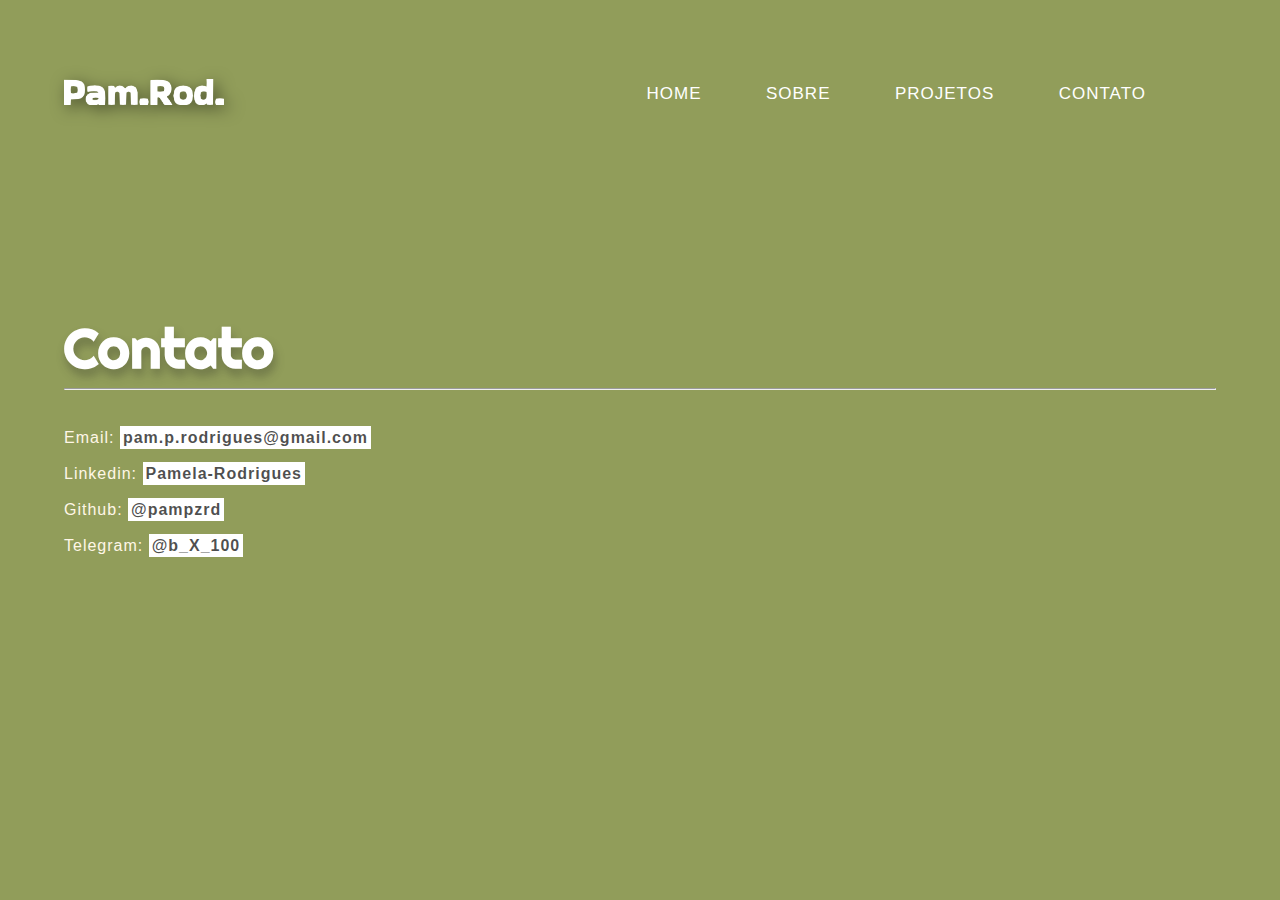
==== contato.html @ f91c6125 "upload site" ====
<!DOCTYPE html>
<html lang="pt-br">
<head>
    <meta charset="UTF-8">
    <meta name="viewport" content="width=device-width, initial-scale=1.0">
    <link rel="stylesheet" type="text/css" href="sub.css">
    <link rel="stylesheet" type="text/css" href="style.css">
    <style>
        @import url('https://fonts.googleapis.com/css2?family=Playfair+Display:wght@500&display=swap');
    </style>
    <style>
        @import url('https://fonts.googleapis.com/css2?family=Playfair+Display:wght@500&family=Righteous&display=swap');
    </style>
    <title>Contato</title>
</head>
<body>
<div class="cabecalho">
    <nav>
        <a href="index.html"><img src="img/logobakbakone5.png" class="icone-menu"></a>
        <ul>
            <li><a href="index.html">HOME</a></li>
            <li><a href="sobre.html">SOBRE</a></li>
            <li><a href="projetos.html">PROJETOS</a></li><!--github cards-->
            <li><a href="contato.html">CONTATO</a></li>
        </ul>




    </nav>

    <div class="texto">
        <h1>Contato</h1>
        <hr>
        <p>Email:  <a href="mailto:pam.p.rodrigues@gmail.com"><mark>pam.p.rodrigues@gmail.com</mark></a></p>
        <p>Linkedin: <a href="https://www.linkedin.com/in/pamela-prs?utm_source=share&utm_campaign=share_via&utm_content=profile&utm_medium=android_app"><mark>Pamela-Rodrigues</mark></a></p>
        <p>Github: <a href="https://github.com/pampzrd" target="_blank"><mark>@pampzrd</mark></a></p>
        <p>Telegram: <a href="https://t.me/b_X_100"><mark>@b_X_100</mark></a> </p>
</div>
</div>
</body>
</html>
---- sub.css ----
hr
{
    margin-bottom: 30px;
}

.texto
{
    margin-top: 10%;

}

.texto > p > a
{
    text-decoration: none;
}

.texto > p > a > mark
{
    font-weight: 600;
    padding: 3px;
    background-color: #ffffff;
    color: rgba(0, 0, 0, 0.7);
}

.texto > p > a > mark:hover
{
    box-shadow: 4px 1px 29px 1px rgb(238, 255, 173);
    font-size:13pt;
}

.galeria > p > img
{
    max-width:80%;
}
body>.sobre
{
    height: fit-content;
}

.sobre-caixa
{
    max-width: 70%;
}

.sobre-caixa > p > mark
{
    font-weight: 600;
    padding: 3px;
    background-color: #ffffff;
    color: rgba(0, 0, 0, 0.7);
}

.sobre-caixa > ul
{
    margin-left: 5%;
}

.sobre-caixa > ul > li
{
    font-family: 'Noto Sans', sans-serif;
    letter-spacing: 1px;
    line-height: 36px;
    font-size: 17px;
    font-weight: bold;
}

@media (max-width: 1600px) {

}

@media(max-width: 785px)
{

}
---- style.css ----
*
{
    margin: 0;
    padding: 0;
    box-sizing: border-box;
    font-family: 'Noto Sans', sans-serif;
}

body
{
    max-width: 1980px;
    height: 100vh;
    background: #919d5a;
}

.cert > p 
{
    color: #ffffff;
}

.cert > p > a
{
    color: #ffffff;
}


.cabecalho
{
    color: #fff7e7;
    background: -moz-repeating-linear-gradient(110deg, #606938,#919d5a,#ffffff);
    max-width: 1980px;
    height: 100vh;
    background: #919d5a;
}


.cabecalho > .texto > h1
{
    color: white;
}

nav
{
    display: flex;
    width: 100%;
    align-items: center;
    flex-wrap: wrap;
    padding: 10px 0 10px;

}

.icone-menu
{
    width: 160px;
    cursor: pointer;
    filter: drop-shadow(4px 4px 8px rgba(0, 0, 0, 0.5));
}

nav > ul
{
    flex: 1;
    text-align: right;
    padding-right: 40px;

}

nav > ul > li
{
    list-style: none;
    display: inline-block;
    padding: 10px 30px;
}

nav > ul > li > a
{
    text-decoration: none;
    color: #fff;
    letter-spacing: 1px;
    font-size: 17px;
}

nav > ul > li > a:hover
{
    font-weight: bold;
    box-shadow: 4px 1px 49px 1px rgb(255, 255, 255,0.2);

}


.texto p
{
    letter-spacing: 1px;
    line-height: 36px;
    font-size: 22px;
}

.texto > p > mark
{
    font-weight: 600;
    padding: 3px;
    background-color: #ffffff;
    color: rgba(0, 0, 0, 0.7);

}

.texto > h1
{
    margin-top:1%;
    font-size: 65px;
    line-height: 160px;
    font-family: 'Righteous', cursive;
    filter: drop-shadow(2px 7px 5px rgba(30, 30, 30, 0.3));

}

.texto > a
{
    margin-top: 3%;
    display: inline-block;
    border-radius: 15px;
    padding: 16px 50px;
    text-decoration: none;
    color: #ffffff;
    border: 1px solid #abff3c;
    font-size: 16pt;
}

.texto > a:hover
{
    font-weight: 600;
    font-size: 16.5pt;
    box-shadow: 4px 1px 49px 1px rgb(238, 255, 173);

}

.texto > .btn
{
    background: #f8fff1;
    color: rgba(0, 0, 0, 0.5);
    font-weight: 900;
    margin-left:5pt;

}


.foto-perfil
{
    position: absolute;
    top: 28%;
    right: 12%;
}

.cabecalho > .logos
{
    display: flex;
    flex-direction: row;
    justify-content: left;
    align-items: center;
    width: auto;
    position:absolute;
    bottom: 4%;

}

.cabecalho > .logos > .logo-mini
{
    max-width:100px;
    height: 100%;
    margin-right:1%;
}

.cabecalho > .logos > .letsdef
{
    max-width:65px;
    height: 65%;
    margin-right:1%;
}

@media(max-width: 1600px)
{
    body
    {
        margin: auto;

    }

    .cabecalho
    {
        padding: 5%;
    }


    .texto
    {
        margin-top: 5%;
    }

    .texto p
    {
        font-size: 16px;
    }
    .texto h1
    {
        font-size: 55px;
        line-height: 120px;
    }
}

@media(max-width: 1280px)
{

    .foto-perfil
    {
        position: absolute;
        left: 60%;
        top:40%;

    }

    .texto
    {
        margin-top: 16%;
    }

    .texto p
    {
        font-size: 16px;
    }
    .texto h1
    {
        font-size: 55px;
        line-height: 80px;
    }
}

@media(max-width: 1086px)
{

    .foto-perfil
    {
        position: absolute;
        left: 64%;
        top:40%;

    }

}

@media(max-width: 856px)
{
    .texto sobre
    {
        margin: 0;
    }
    .texto sobre > h1
    {
        margin: 0;
    }
    .foto-perfil
    {
        position: absolute;
        left: 5%;
        top:20%;
        width: 25%;

    }
    nav > ul > li
    {
        list-style: none;
        display: flex;
        flex-direction: column;
        padding: 10px 10px;
    }

    .texto p
    {
        font-size: 14px;
    }
    .texto h1
    {
        font-size: 40px;
        line-height: 80px;
    }

    .texto > a
    {
        margin-top: 10px;
        display: inline-block;
        padding: 5px 10px;
        text-decoration: none;

    }


}
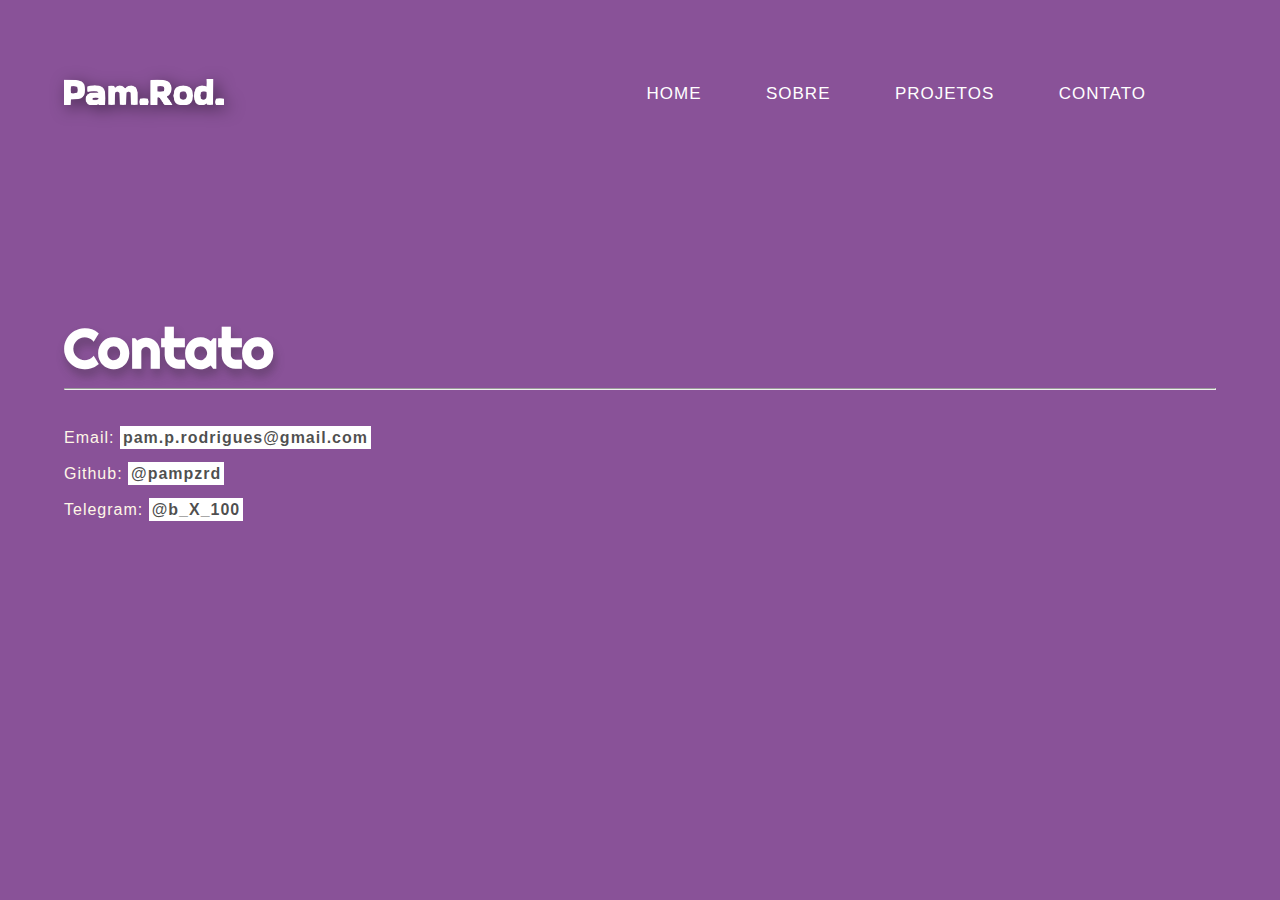
==== commit 712be8bc: "Dev .NET" ====
--- a/contato.html
+++ b/contato.html
@@ -33,7 +33,6 @@
         <h1>Contato</h1>
         <hr>
         <p>Email:  <a href="mailto:pam.p.rodrigues@gmail.com"><mark>pam.p.rodrigues@gmail.com</mark></a></p>
-        <p>Linkedin: <a href="https://www.linkedin.com/in/pamela-prs?utm_source=share&utm_campaign=share_via&utm_content=profile&utm_medium=android_app"><mark>Pamela-Rodrigues</mark></a></p>
         <p>Github: <a href="https://github.com/pampzrd" target="_blank"><mark>@pampzrd</mark></a></p>
         <p>Telegram: <a href="https://t.me/b_X_100"><mark>@b_X_100</mark></a> </p>
 </div>
--- a/style.css
+++ b/style.css
@@ -10,7 +10,7 @@
 {
     max-width: 1980px;
     height: 100vh;
-    background: #919d5a;
+    background: #895298;
 }
 
 .cert > p 
@@ -27,10 +27,10 @@
 .cabecalho
 {
     color: #fff7e7;
-    background: -moz-repeating-linear-gradient(110deg, #606938,#919d5a,#ffffff);
+    background: -moz-repeating-linear-gradient(110deg, #c4d745, #f1d1ff,#ffffff);
     max-width: 1980px;
     height: 100vh;
-    background: #919d5a;
+    background: #895298;
 }
 
 
@@ -121,7 +121,7 @@
     padding: 16px 50px;
     text-decoration: none;
     color: #ffffff;
-    border: 1px solid #abff3c;
+    border: 1px solid #efd3ff;
     font-size: 16pt;
 }
 
@@ -129,13 +129,13 @@
 {
     font-weight: 600;
     font-size: 16.5pt;
-    box-shadow: 4px 1px 49px 1px rgb(238, 255, 173);
+    box-shadow: 4px 1px 49px 1px rgb(225, 213, 234);
 
 }
 
 .texto > .btn
 {
-    background: #f8fff1;
+    background: #eab3ff;
     color: rgba(0, 0, 0, 0.5);
     font-weight: 900;
     margin-left:5pt;
@@ -156,9 +156,10 @@
     flex-direction: row;
     justify-content: left;
     align-items: center;
-    width: auto;
+    width: 35%;
     position:absolute;
     bottom: 4%;
+    flex-wrap: wrap;
 
 }
 
@@ -169,10 +170,10 @@
     margin-right:1%;
 }
 
-.cabecalho > .logos > .letsdef
-{
-    max-width:65px;
-    height: 65%;
+.cabecalho > .logos > .curvi
+{
+    max-width:100px;
+    height: 100%;
     margin-right:1%;
 }
 
